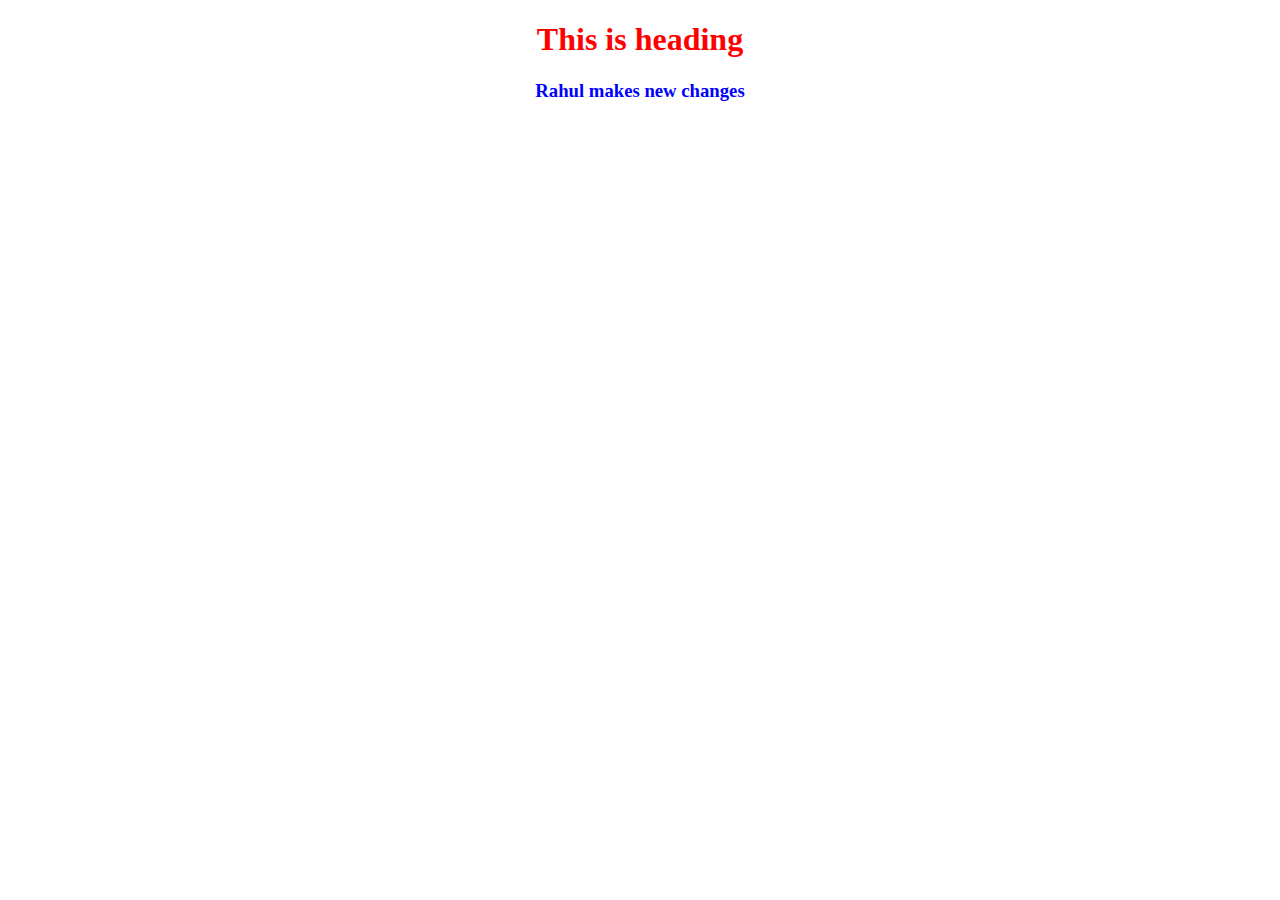
==== index.html @ 6f260e87 "rahul changes added" ====
<!DOCTYPE html>
<html lang="en">
<head>
    <meta charset="UTF-8">
    <meta name="viewport" content="width=device-width, initial-scale=1.0">
    <title>Document</title>
    <link rel="stylesheet" href="./index.css">
</head>
<body>
    <h1>This is heading</h1>
    <h3>Rahul makes new changes</h3>
</body>
</html>
---- index.css ----
/* This is my css file */
h1{
    color: red;
    text-align: center;
}

h3{
    color: Blue;
    text-align: center;
    font-family: Open sans;
}
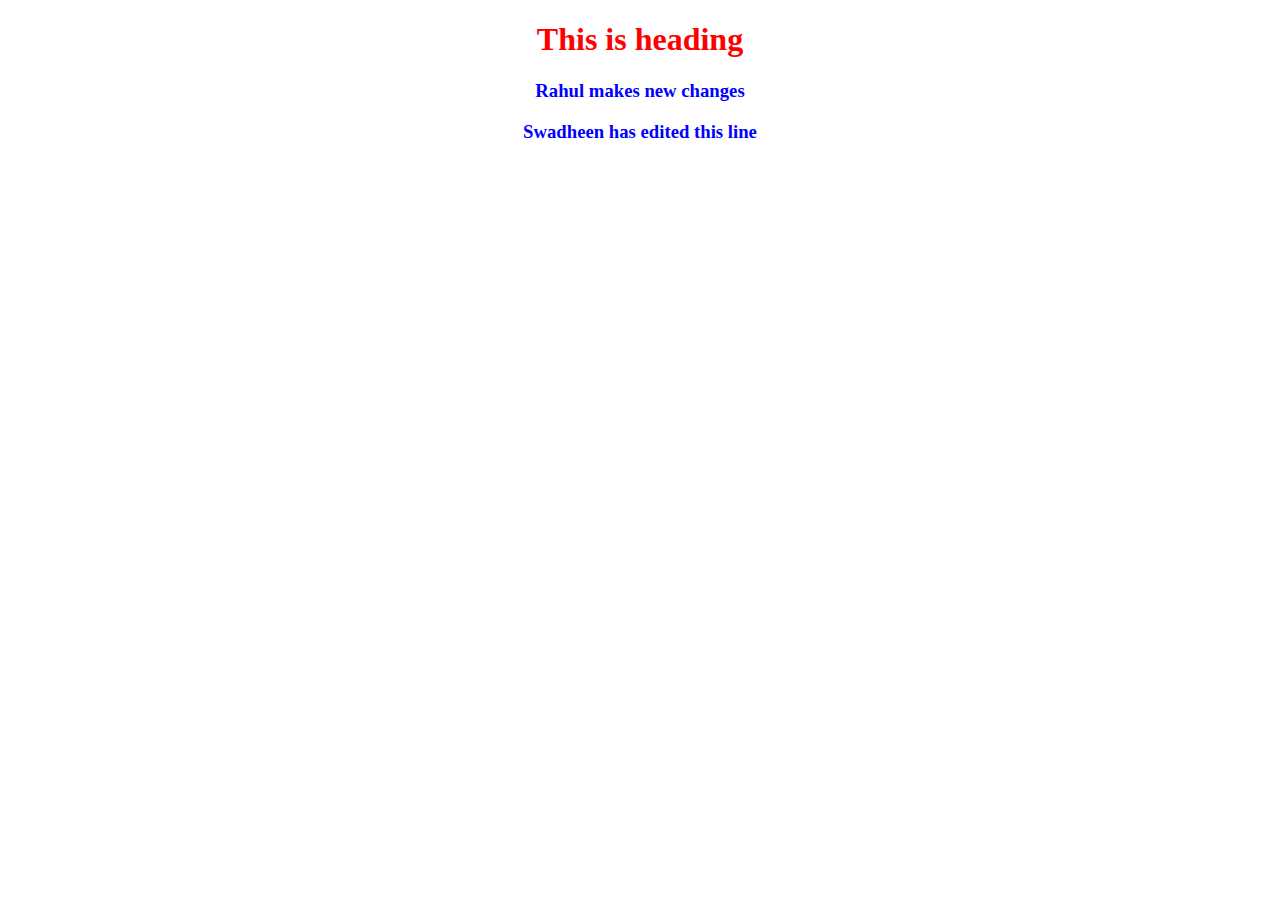
==== commit 1a1d6524: "latest changes" ====
--- a/index.html
+++ b/index.html
@@ -9,5 +9,6 @@
 <body>
     <h1>This is heading</h1>
     <h3>Rahul makes new changes</h3>
+    <h3>Swadheen has edited this line</h3>
 </body>
 </html>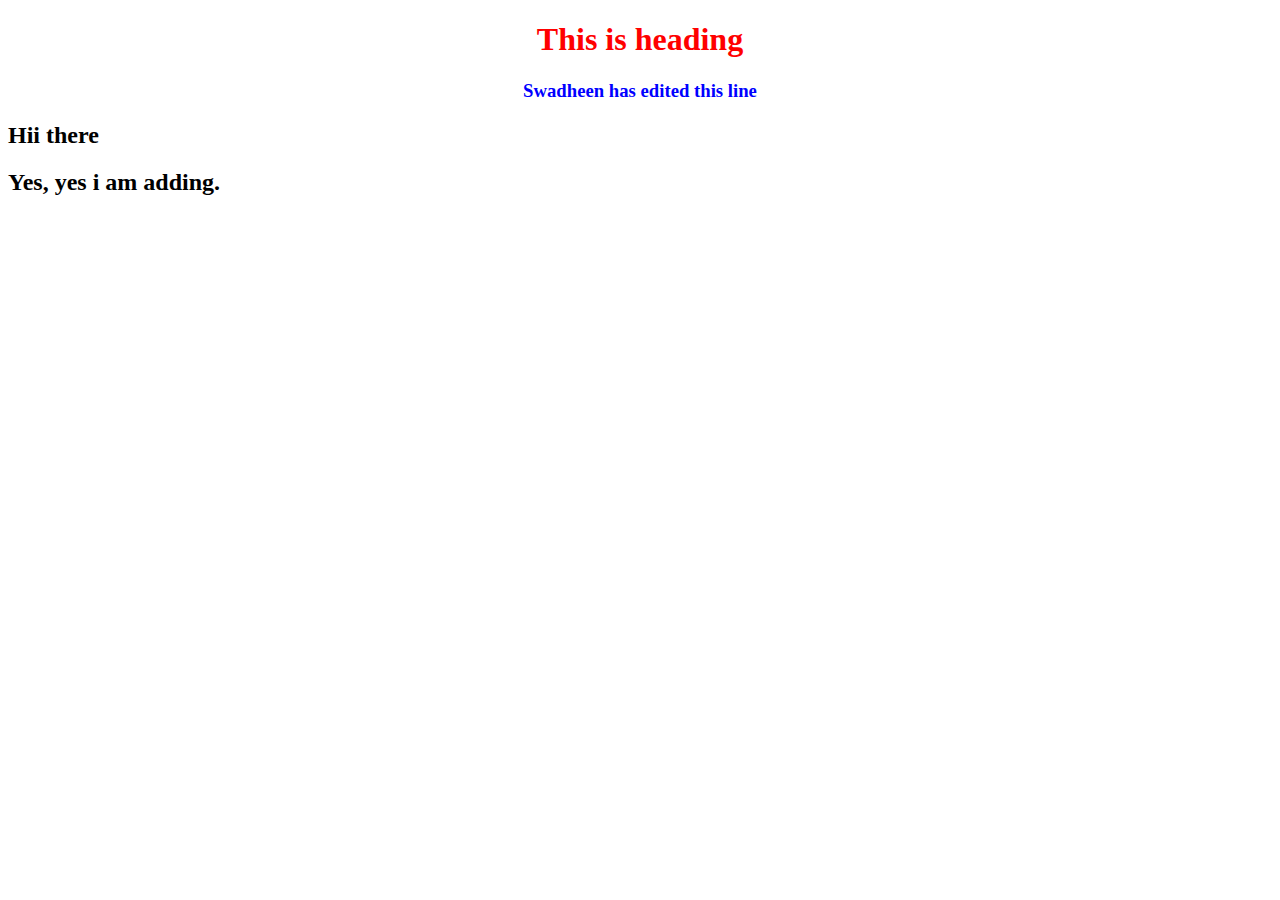
==== commit 9bee9071: "new lines inserted" ====
--- a/index.html
+++ b/index.html
@@ -8,7 +8,8 @@
 </head>
 <body>
     <h1>This is heading</h1>
-    <h3>Rahul makes new changes</h3>
     <h3>Swadheen has edited this line</h3>
+    <h2>Hii there</h2>
+    <h2>Yes, yes i am adding.</h2>
 </body>
 </html>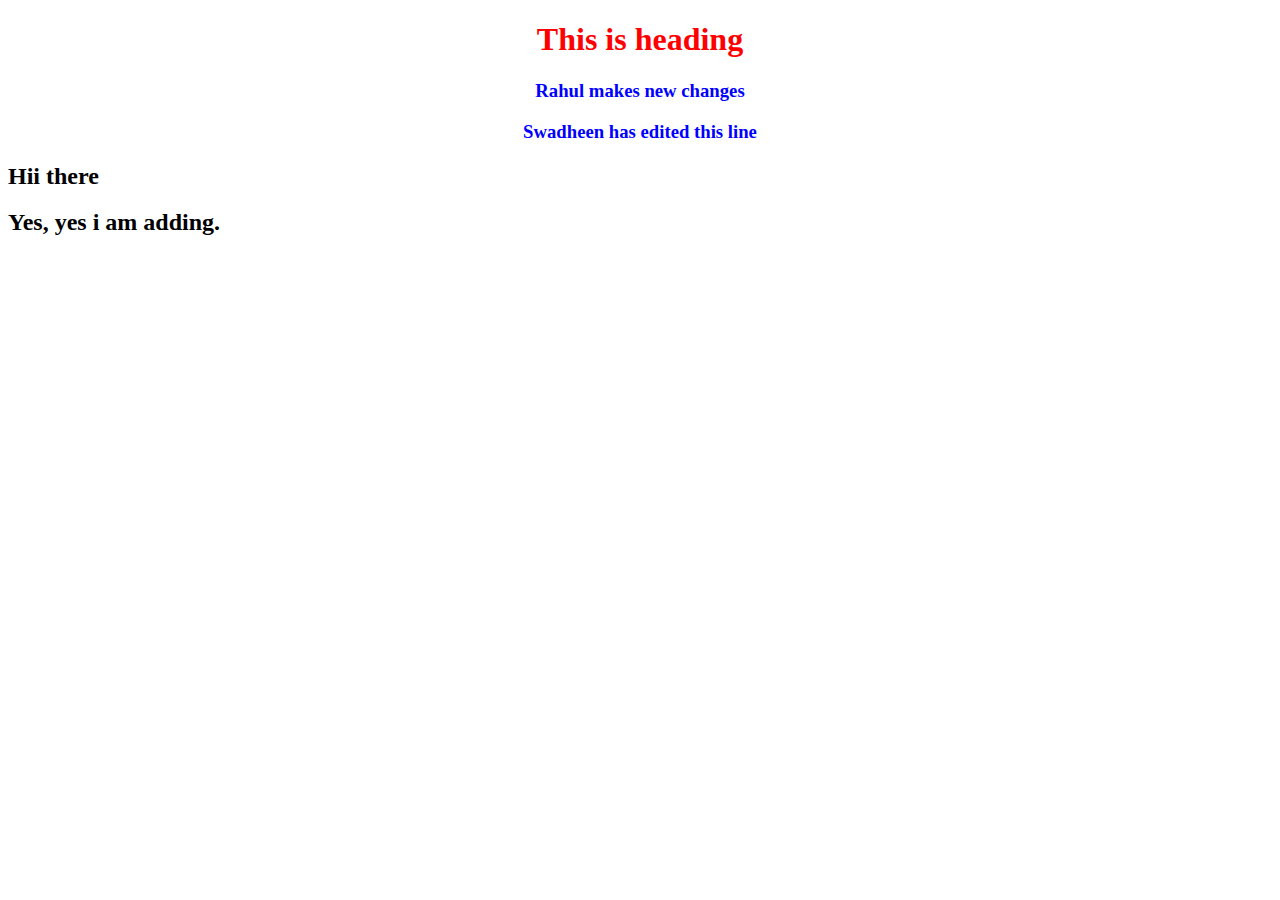
==== commit f48252b7: "Merge branch 'master' of https://github.com/Rahul-Rajeevan/CAP_B34_2" ====
--- a/index.html
+++ b/index.html
@@ -8,6 +8,7 @@
 </head>
 <body>
     <h1>This is heading</h1>
+    <h3>Rahul makes new changes</h3>
     <h3>Swadheen has edited this line</h3>
     <h2>Hii there</h2>
     <h2>Yes, yes i am adding.</h2>
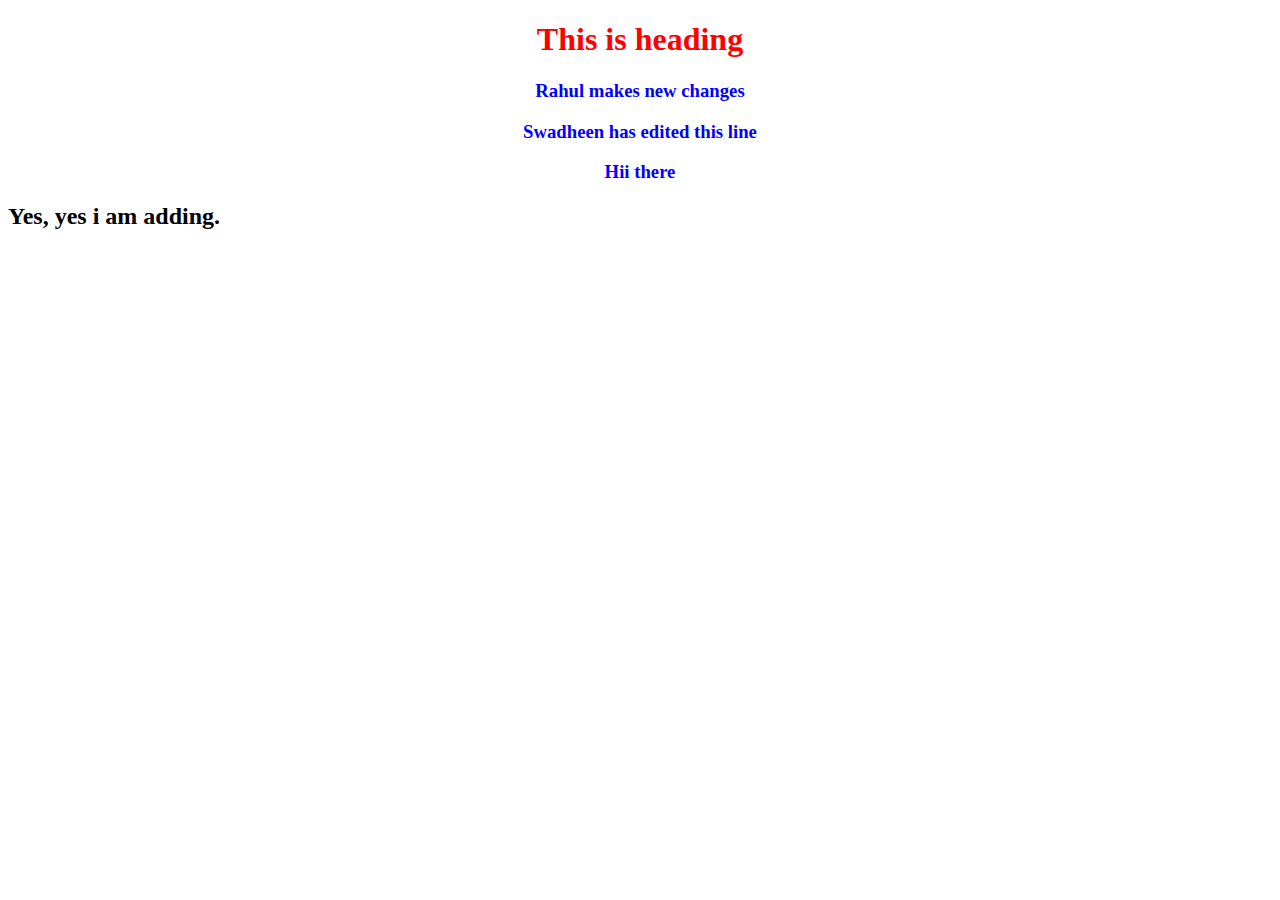
==== commit 1b032667: "H2 tag modifited to h3 tag" ====
--- a/index.html
+++ b/index.html
@@ -10,7 +10,7 @@
     <h1>This is heading</h1>
     <h3>Rahul makes new changes</h3>
     <h3>Swadheen has edited this line</h3>
-    <h2>Hii there</h2>
+    <h3>Hii there</h3>
     <h2>Yes, yes i am adding.</h2>
 </body>
 </html>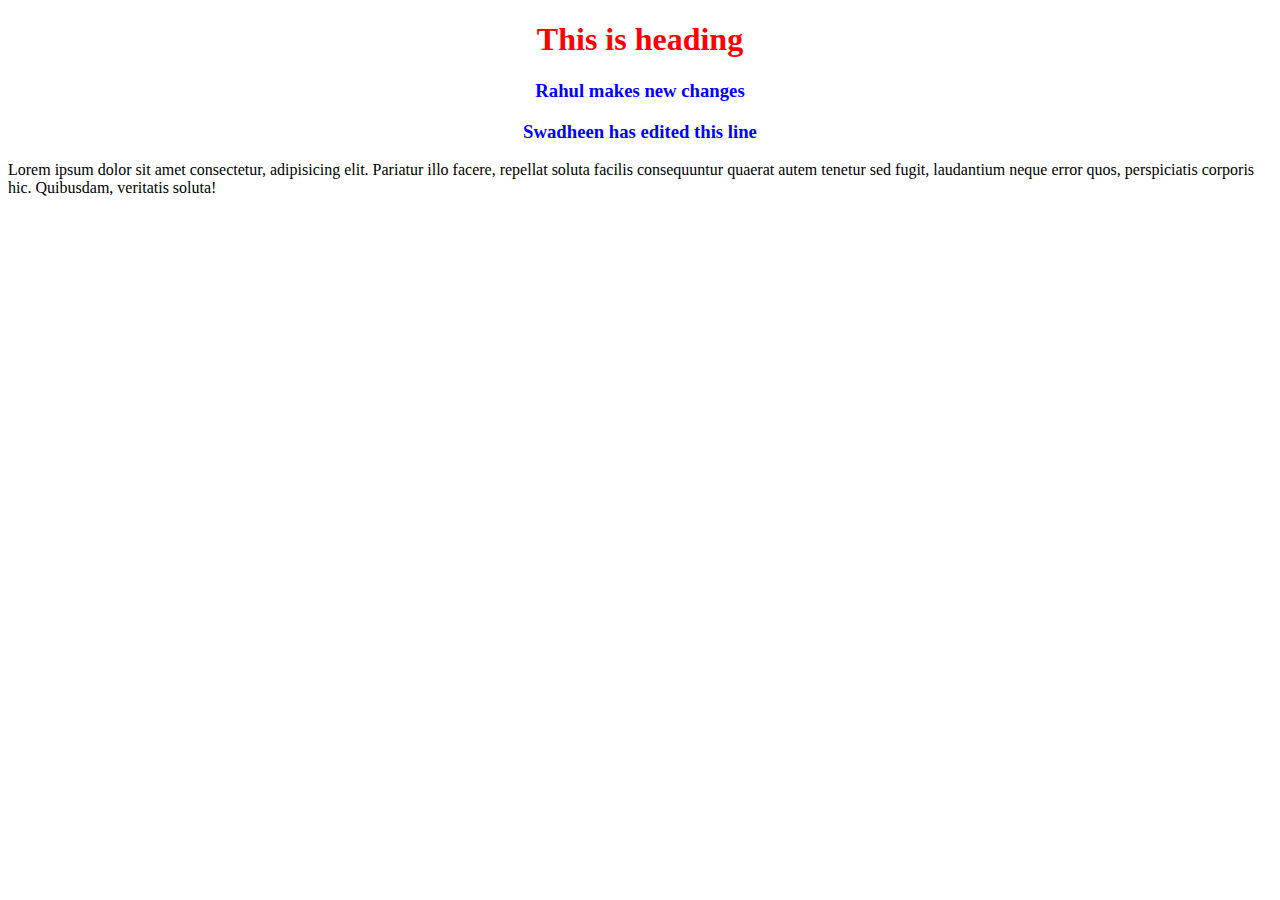
==== commit e2d077b2: "snapshot taken" ====
--- a/index.html
+++ b/index.html
@@ -10,7 +10,6 @@
     <h1>This is heading</h1>
     <h3>Rahul makes new changes</h3>
     <h3>Swadheen has edited this line</h3>
-    <h3>Hii there</h3>
-    <h2>Yes, yes i am adding.</h2>
+    <p>Lorem ipsum dolor sit amet consectetur, adipisicing elit. Pariatur illo facere, repellat soluta facilis consequuntur quaerat autem tenetur sed fugit, laudantium neque error quos, perspiciatis corporis hic. Quibusdam, veritatis soluta!</p>
 </body>
 </html>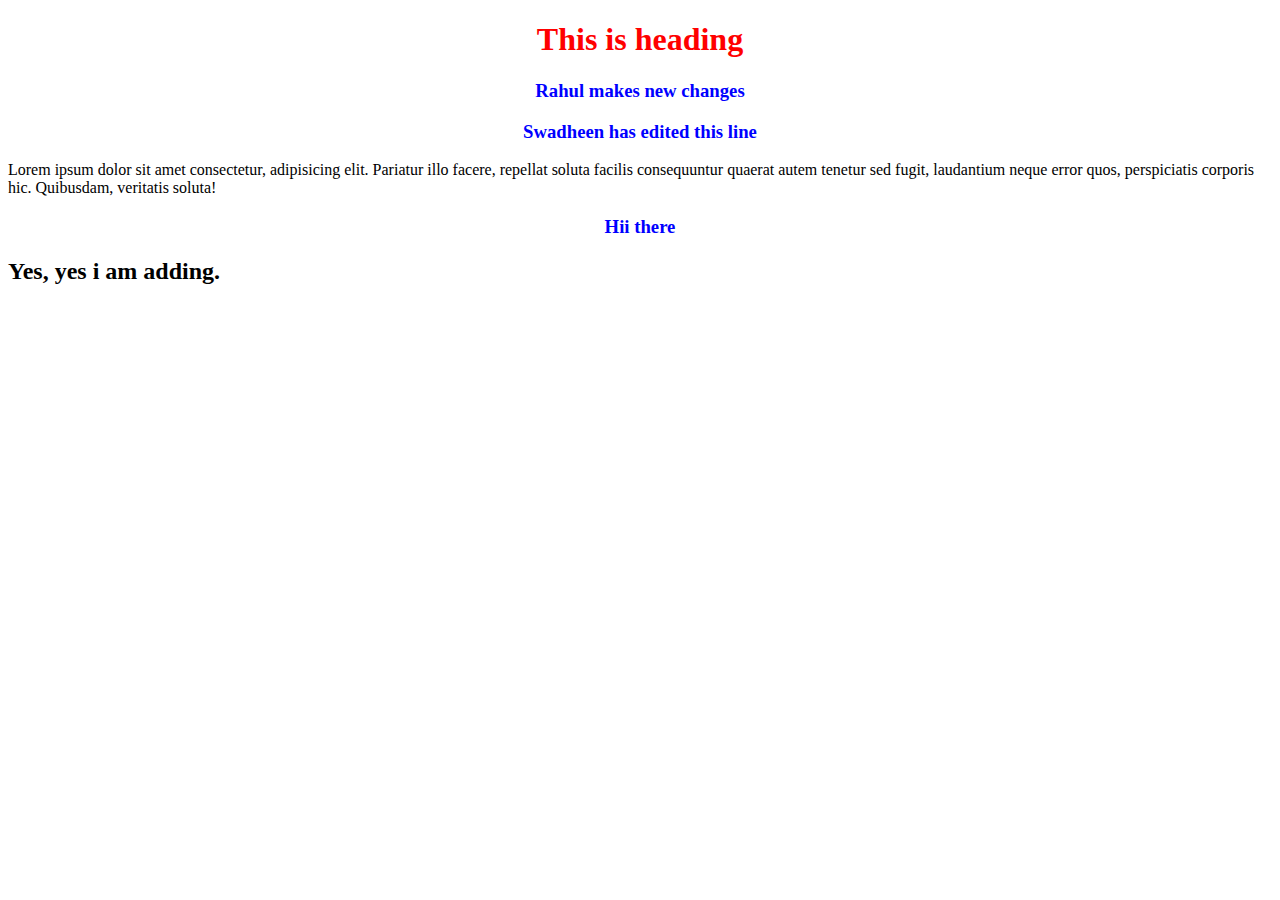
==== commit 9e19dc84: "snapshot taken" ====
--- a/index.html
+++ b/index.html
@@ -11,5 +11,7 @@
     <h3>Rahul makes new changes</h3>
     <h3>Swadheen has edited this line</h3>
     <p>Lorem ipsum dolor sit amet consectetur, adipisicing elit. Pariatur illo facere, repellat soluta facilis consequuntur quaerat autem tenetur sed fugit, laudantium neque error quos, perspiciatis corporis hic. Quibusdam, veritatis soluta!</p>
+    <h3>Hii there</h3>
+    <h2>Yes, yes i am adding.</h2>
 </body>
 </html>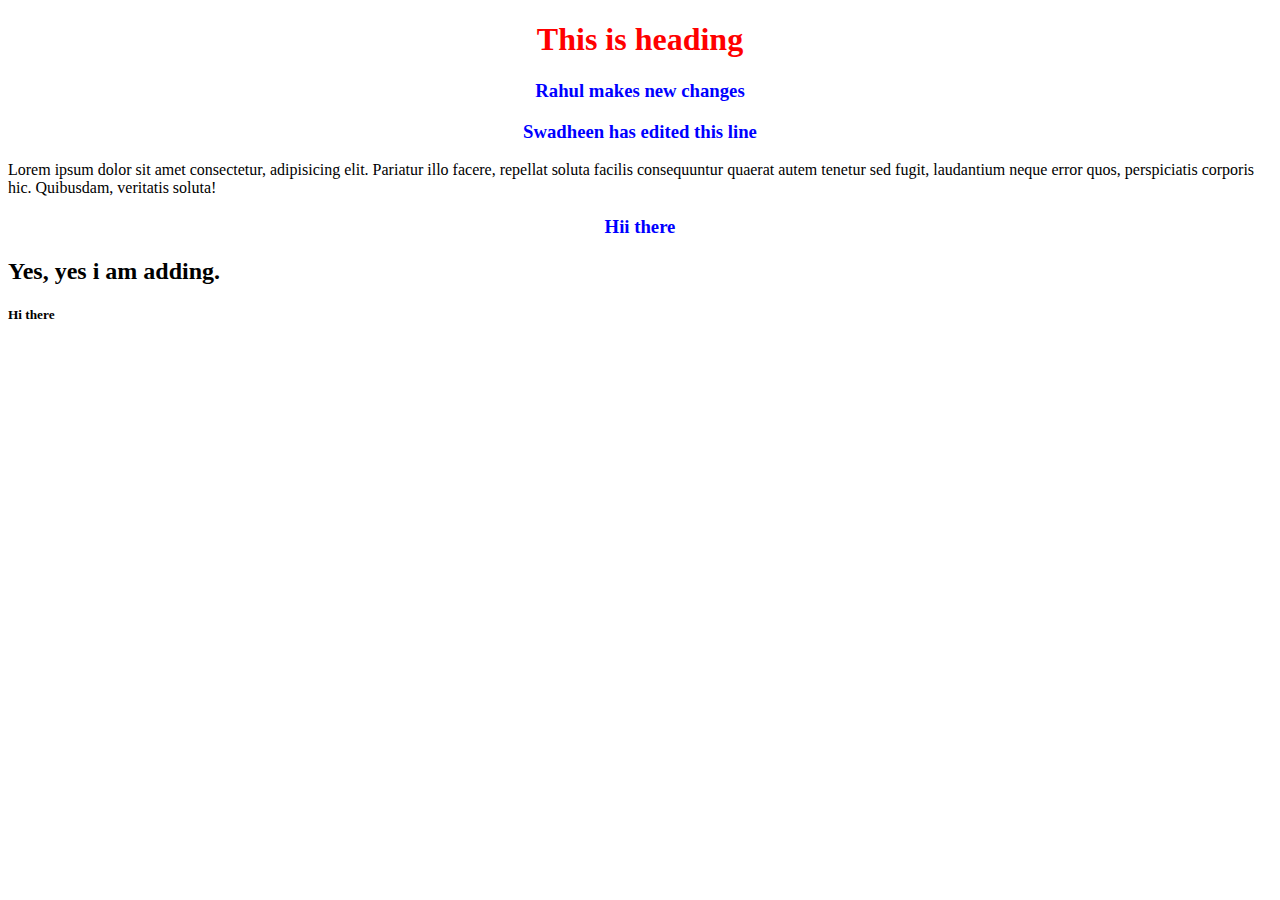
==== commit 9a73736a: "your files" ====
--- a/index.html
+++ b/index.html
@@ -13,5 +13,6 @@
     <p>Lorem ipsum dolor sit amet consectetur, adipisicing elit. Pariatur illo facere, repellat soluta facilis consequuntur quaerat autem tenetur sed fugit, laudantium neque error quos, perspiciatis corporis hic. Quibusdam, veritatis soluta!</p>
     <h3>Hii there</h3>
     <h2>Yes, yes i am adding.</h2>
+    <h5>Hi there</h5>
 </body>
 </html>